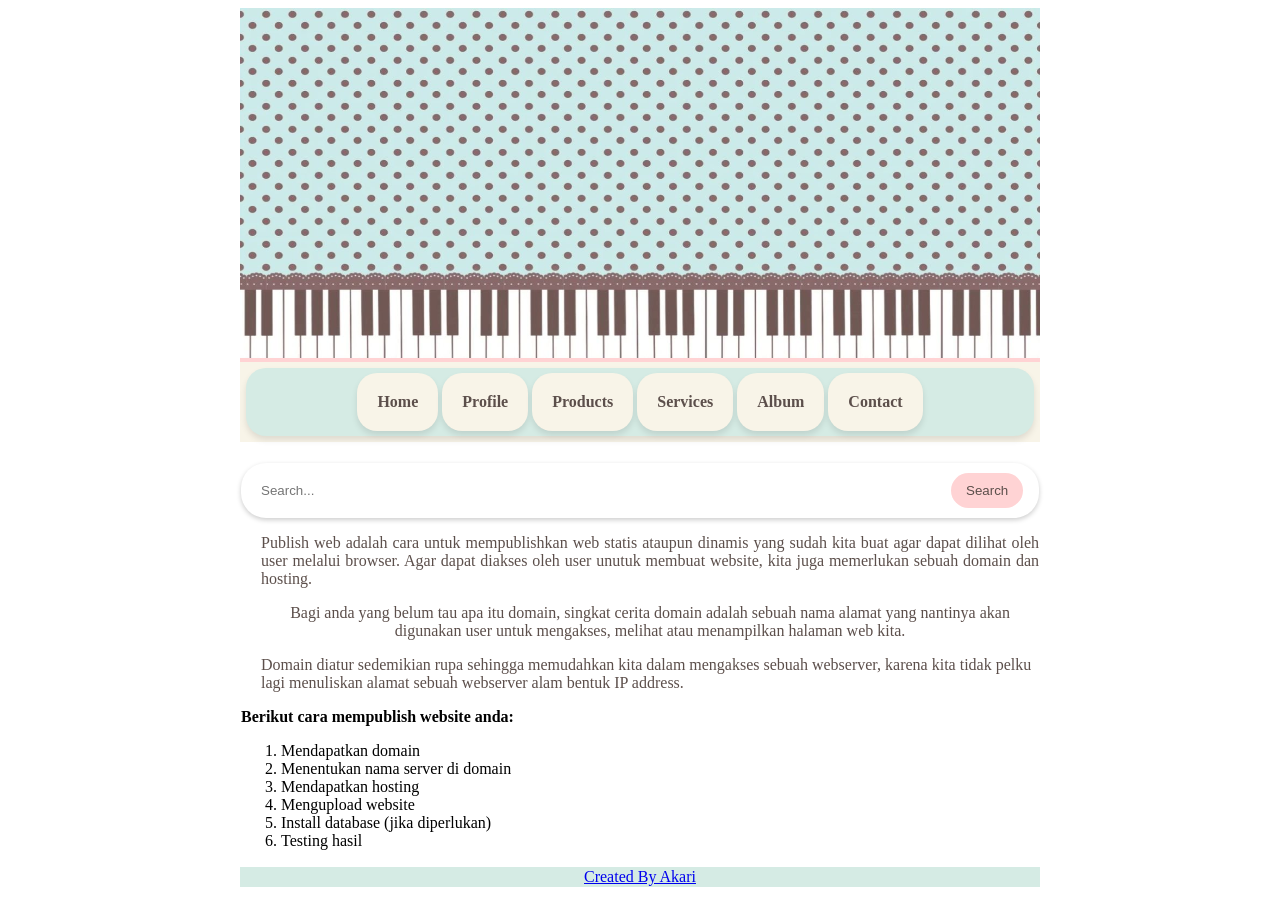
==== Tabelweb/index.html @ 0842359f "Add files via upload" ====
<!DOCTYPE html>
<html lang="en">

<head>
    <meta charset="UTF-8">
    <meta name="viewport" content="width=device-width, initial-scale=1.0">
    <title>Praktikum Website</title>
    <link rel="stylesheet" href="style.css">
</head>

<body>
    <table width="800" border="0" class="badan_tabel">
        <tr>
            <td colspan="2" class="header"><img src="polkadotsbg.jpg" width="800" height="350"></td>
        </tr>
        <tr>
            <td colspan="2" bgcolor="#f8f4e8">
                <ul class="list_menu">
                    <li><a href="index.html">Home</a></li>
                    <li><a href="profile.html">Profile</a></li>
                    <li><a href="produk.html">Products</a></li>
                    <li><a href="cs.html">Services</a></li>
                    <li><a href="album.html">Album</a></li>
                    <li><a href="contact.html">Contact</a></li>
                </ul>
            </td>
        </tr>
        <tr>
            <td width="488">
                <div class="search-container">
                    <input type="text" placeholder="Search...">
                    <button type="submit">Search</button>
                </div>
                <p align="justify">Publish web adalah cara untuk mempublishkan web statis ataupun dinamis yang sudah
                    kita buat agar dapat dilihat oleh user melalui browser. Agar dapat diakses oleh user unutuk membuat
                    website, kita juga memerlukan sebuah domain dan hosting.</p>
                <p align="center">Bagi anda yang belum tau apa itu domain, singkat cerita domain adalah sebuah nama
                    alamat yang nantinya akan digunakan user untuk mengakses, melihat atau menampilkan halaman web kita.
                </p>
                <p align="left">Domain diatur sedemikian rupa sehingga memudahkan kita dalam mengakses sebuah webserver,
                    karena kita tidak pelku lagi menuliskan alamat sebuah webserver alam bentuk IP address.</p>
                <strong>Berikut cara mempublish website anda:</strong><br>
                <ol>
                    <li>Mendapatkan domain</li>
                    <li>Menentukan nama server di domain</li>
                    <li>Mendapatkan hosting</li>
                    <li>Mengupload website</li>
                    <li>Install database (jika diperlukan)</li>
                    <li>Testing hasil</li>
                </ol>
            </td>

        </tr>
        <tr>
            <td colspan="2" bgcolor="#d5ebe4">
                <center><a href="profile.html">Created By Akari</center>
            </td>
        </tr>
    </table>
</body>

</html>
---- Tabelweb/style.css ----
.badan_tabel {
    margin: auto;
}

html {
    scroll-behavior: smooth;
}

.header {
    background-color: #ffd3d4;
    padding: 0px;
    height: 100px;
}

.list_menu {
    background-color: #d5ebe4;
    margin: 5px;
    width: auto;
    padding: 5px;
    box-shadow: 0 4px 6px rgba(0, 0, 0, 0.1);
    text-align: center;
    border-radius: 20px;
}

.list_menu li {
    float: none;
    display: inline-block;
    list-style-type: none;
    border-right-width: 0px;
    border-right-style: solid;
    padding: 20px;
    box-shadow: 0 4px 6px rgba(0, 0, 0, 0.1);
    border-radius: 20px;
    background-color: #f8f4e8;
}

.list_menu li:hover {
    background-color: #f8f4e8;
    transform: scale(1.1);
    transition: transform 0.2s ease, box-shadow 0.3s ease;
    border-radius: 20px;
}

.list_menu li a {
    text-decoration: none;
    color: #5c4f4b;
    font-weight: bold;
}

table {
    border-collapse: collapse;
}

.produk-container {
    display: flex;
    gap: 20px;
    justify-content: center;
    margin-top: 20px;
}

.produk {
    text-align: center;
    width: 150px;
}

.produk img {
    width: 150px;
    height: 150px;
    border-radius: 10px;
    transition: transform 0.3s ease, box-shadow 0.3s ease;
}

.produk p {
    font-weight: bold;
    margin-top: 5px;
}

.produk img:hover {
    transform: scale(1.1);
    box-shadow: 0 8px 15px rgba(66, 55, 53, 0.299);
}

h3 {
    color: #5c4f4b;
    margin-top: 20px;
    margin-left: 20px;
}

p {
    color: #5c4f4b;
    margin-left: 20px;
}

.foto {
    display: flex;
    align-items: center;
}

.foto img {
    border-radius: 30px;
    margin-right: 20px;
}

.search-container {
    display: flex;
    align-items: center;
    background: white;
    padding: 10px;
    margin-top: 20px;
    border-radius: 25px;
    box-shadow: 0 2px 5px rgba(0, 0, 0, 0.2);
}

.search-container input {
    border: none;
    outline: none;
    padding: 10px;
    width: 250px;
    border-radius: 25px;
}

.search-container button {
    background: #ffd3d4;
    color: #5c4f4b;
    border: none;
    padding: 10px 15px;
    margin-left: 430px;
    border-radius: 25px;
    cursor: pointer;
}

.search-container button:hover {
    background: #ff91a7;
    transition: background 0.3s ease;
}

.contact-container {
    background: white;
    padding: 30px;
    border-radius: 10px;
    text-align: center;
    box-shadow: 0 2px 8px rgba(0, 0, 0, 0.2);
}

.social-links {
    display: flex;
    flex-direction: column;
    gap: 15px;
    margin-top: 50px;
}

.social-links a {
    text-decoration: none;
    padding: 10px;
    border-radius: 20px;
    color: white;
    font-size: 18px;
    display: flex;
    align-items: center;
    justify-content: center;
    gap: 10px;
}

.social-links a.tiktok {
    background: #313131;
}

.social-links a.instagram {
    background: linear-gradient(45deg, #e1bd97, #e69071, #d87684, #f383b0, #f07ecc);
}

.social-links a.whatsapp {
    background: #6ebb8a;
}

.contactme {
    font-size: 40px;
    font-weight: bold;
    color: #5c4f4b;
}
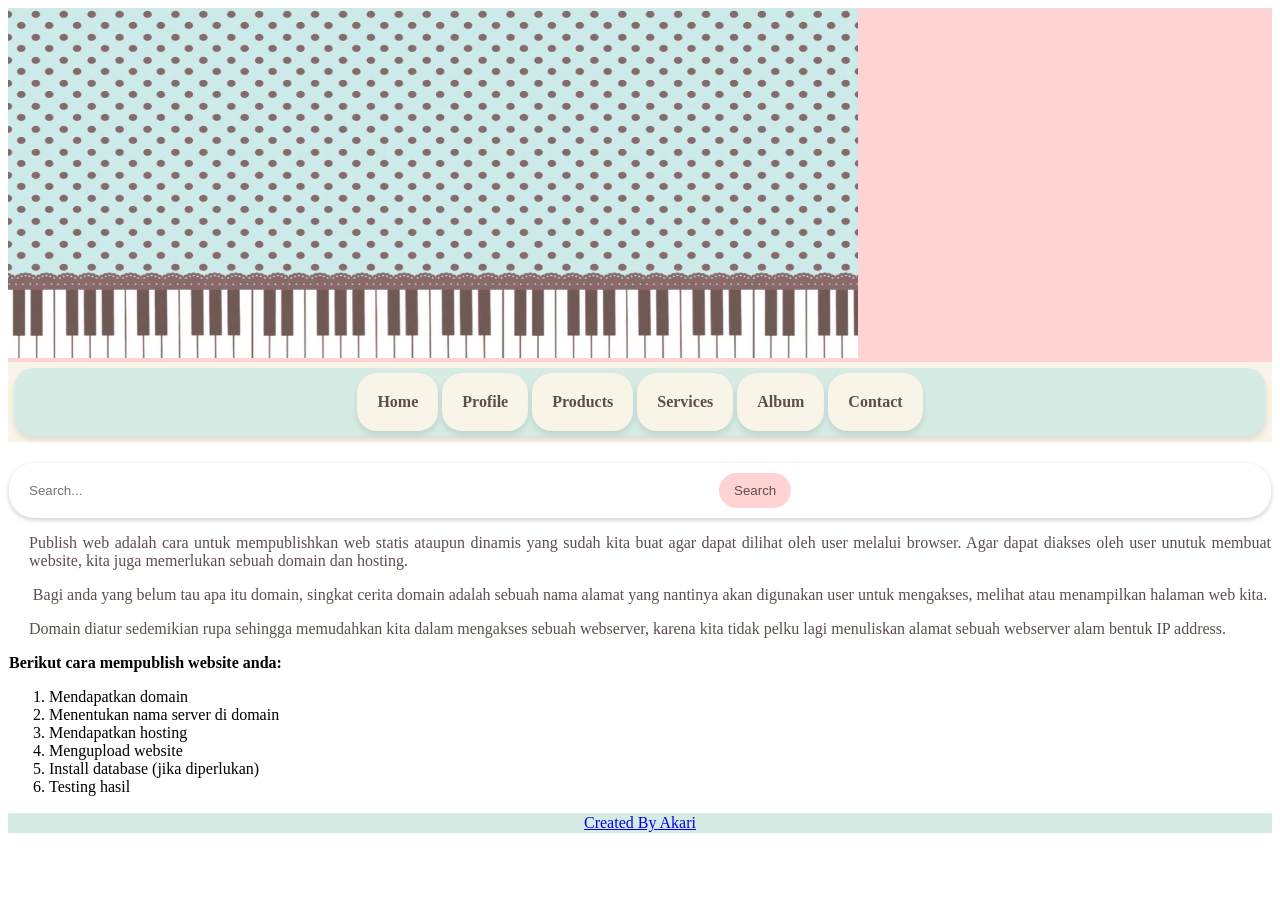
==== commit 4711b9dd: "Add files via upload" ====
--- a/Tabelweb/index.html
+++ b/Tabelweb/index.html
@@ -11,7 +11,7 @@
 <body>
     <table width="800" border="0" class="badan_tabel">
         <tr>
-            <td colspan="2" class="header"><img src="polkadotsbg.jpg" width="800" height="350"></td>
+            <td colspan="2" class="header"><img src="polkadotsbg.jpg" width="850" height="350"></td>
         </tr>
         <tr>
             <td colspan="2" bgcolor="#f8f4e8">
--- a/Tabelweb/style.css
+++ b/Tabelweb/style.css
@@ -1,5 +1,8 @@
 .badan_tabel {
-    margin: auto;
+    margin: 0;
+    padding: 0;
+    width: 100%;
+    height: 100%;
 }
 
 html {
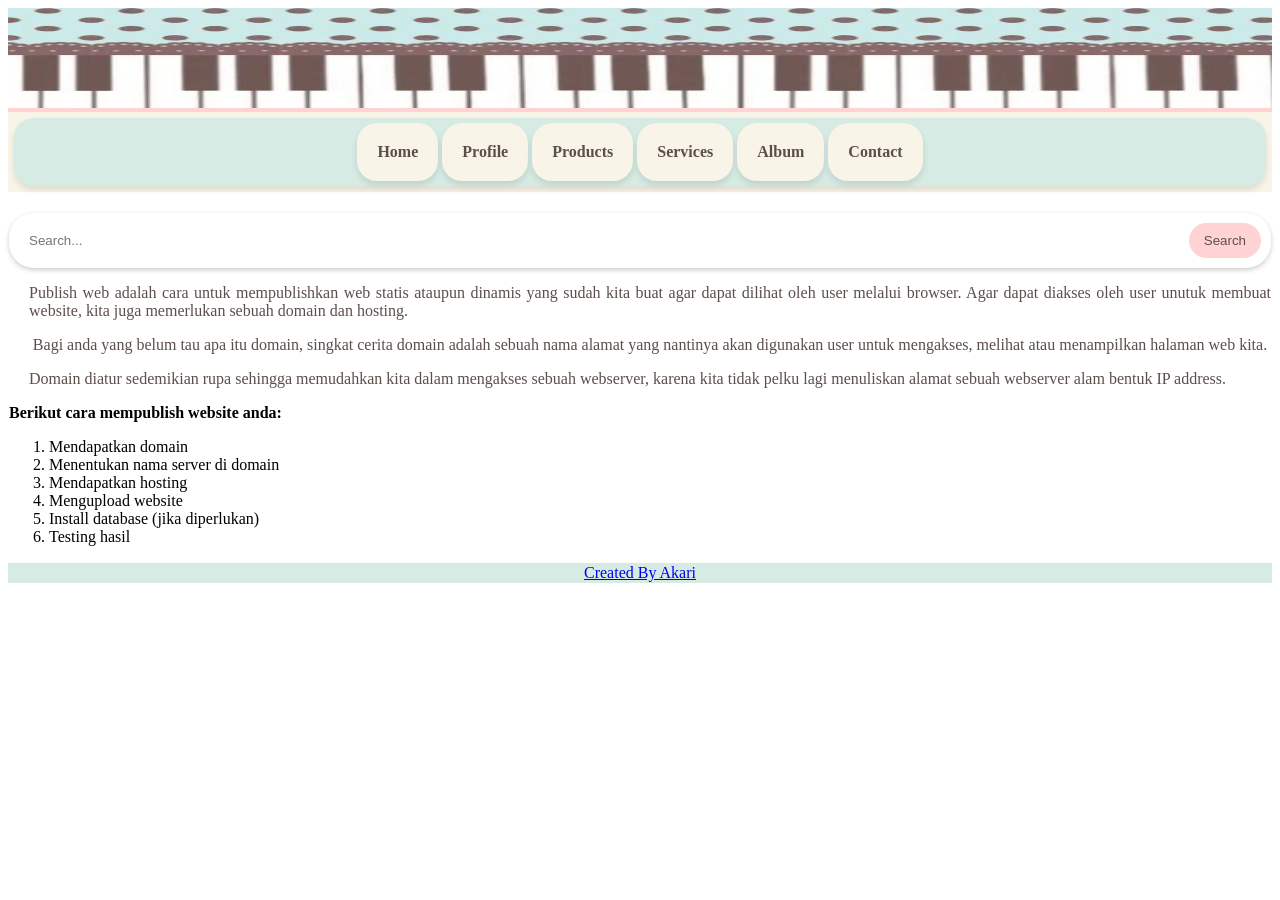
==== commit 6de6729b: "Add files via upload" ====
--- a/Tabelweb/index.html
+++ b/Tabelweb/index.html
@@ -11,7 +11,7 @@
 <body>
     <table width="800" border="0" class="badan_tabel">
         <tr>
-            <td colspan="2" class="header"><img src="polkadotsbg.jpg" width="850" height="350"></td>
+            <td colspan="2" class="header"><img src="polkadotsbg.jpg" width="100%" height="100"></td>
         </tr>
         <tr>
             <td colspan="2" bgcolor="#f8f4e8">
--- a/Tabelweb/style.css
+++ b/Tabelweb/style.css
@@ -3,6 +3,7 @@
     padding: 0;
     width: 100%;
     height: 100%;
+    max-width: 100%;
 }
 
 html {
@@ -11,8 +12,11 @@
 
 .header {
     background-color: #ffd3d4;
+    background-size: content;
+    background-repeat: repeat;
     padding: 0px;
-    height: 100px;
+    height: 100%;
+    width: 100%;
 }
 
 .list_menu {
@@ -94,14 +98,42 @@
     margin-left: 20px;
 }
 
+.container {
+    display: flex;
+    flex-direction: column;
+    align-items: center;
+    justify-content: center;
+    min-height: 30vh;
+    background-color: #f8f4e8;
+    border-radius: 20px;
+    padding: 20px;
+    box-shadow: 0 4px 6px rgba(0, 0, 0, 0.1);
+    margin-bottom: 20px;
+    width: 50%;
+    margin-left: auto;
+    margin-right: auto;
+}
+
+.header {
+    text-align: center;
+    margin-bottom: 20px;
+}
+
+
 .foto {
-    display: flex;
+    display: auto;
     align-items: center;
 }
 
 .foto img {
-    border-radius: 30px;
+    border-radius: 50%;
+    width: 150px;
+    height: 150px;
     margin-right: 20px;
+    margin-left: 90px;
+    margin-top: 20px;
+    margin-bottom: 20px;
+    justify-content: center;
 }
 
 .search-container {
@@ -127,7 +159,7 @@
     color: #5c4f4b;
     border: none;
     padding: 10px 15px;
-    margin-left: 430px;
+    margin-left: auto;
     border-radius: 25px;
     cursor: pointer;
 }
@@ -180,4 +212,45 @@
     font-size: 40px;
     font-weight: bold;
     color: #5c4f4b;
+}
+
+.row{
+    gap: 10px;
+    display: flex;
+    align-items: center;
+}
+
+.info .row {
+    display: flex;
+    justify-content: space-between;
+    align-items: center;
+    padding: 8px 0;
+    border-bottom: 1px solid #eee;
+}
+
+.info .row span:first-child {
+    font-weight: bold;
+    color: #5c4f4b;
+    margin-right: 30px;
+}
+
+.info button {
+    background: #ffd3d4;
+    color: #5c4f4b;
+    border: none;
+    padding: 5px 10px;
+    border-radius: 6px;
+    cursor: pointer;
+}
+
+.info button:hover {
+    background: #ff91a7;
+    transition: background 0.5s ease;
+}
+
+.info {
+    background: #ffffff;
+    padding: 20px;
+    border-radius: 20px;
+    box-shadow: 0 4px 6px rgba(0, 0, 0, 0.1);
 }
